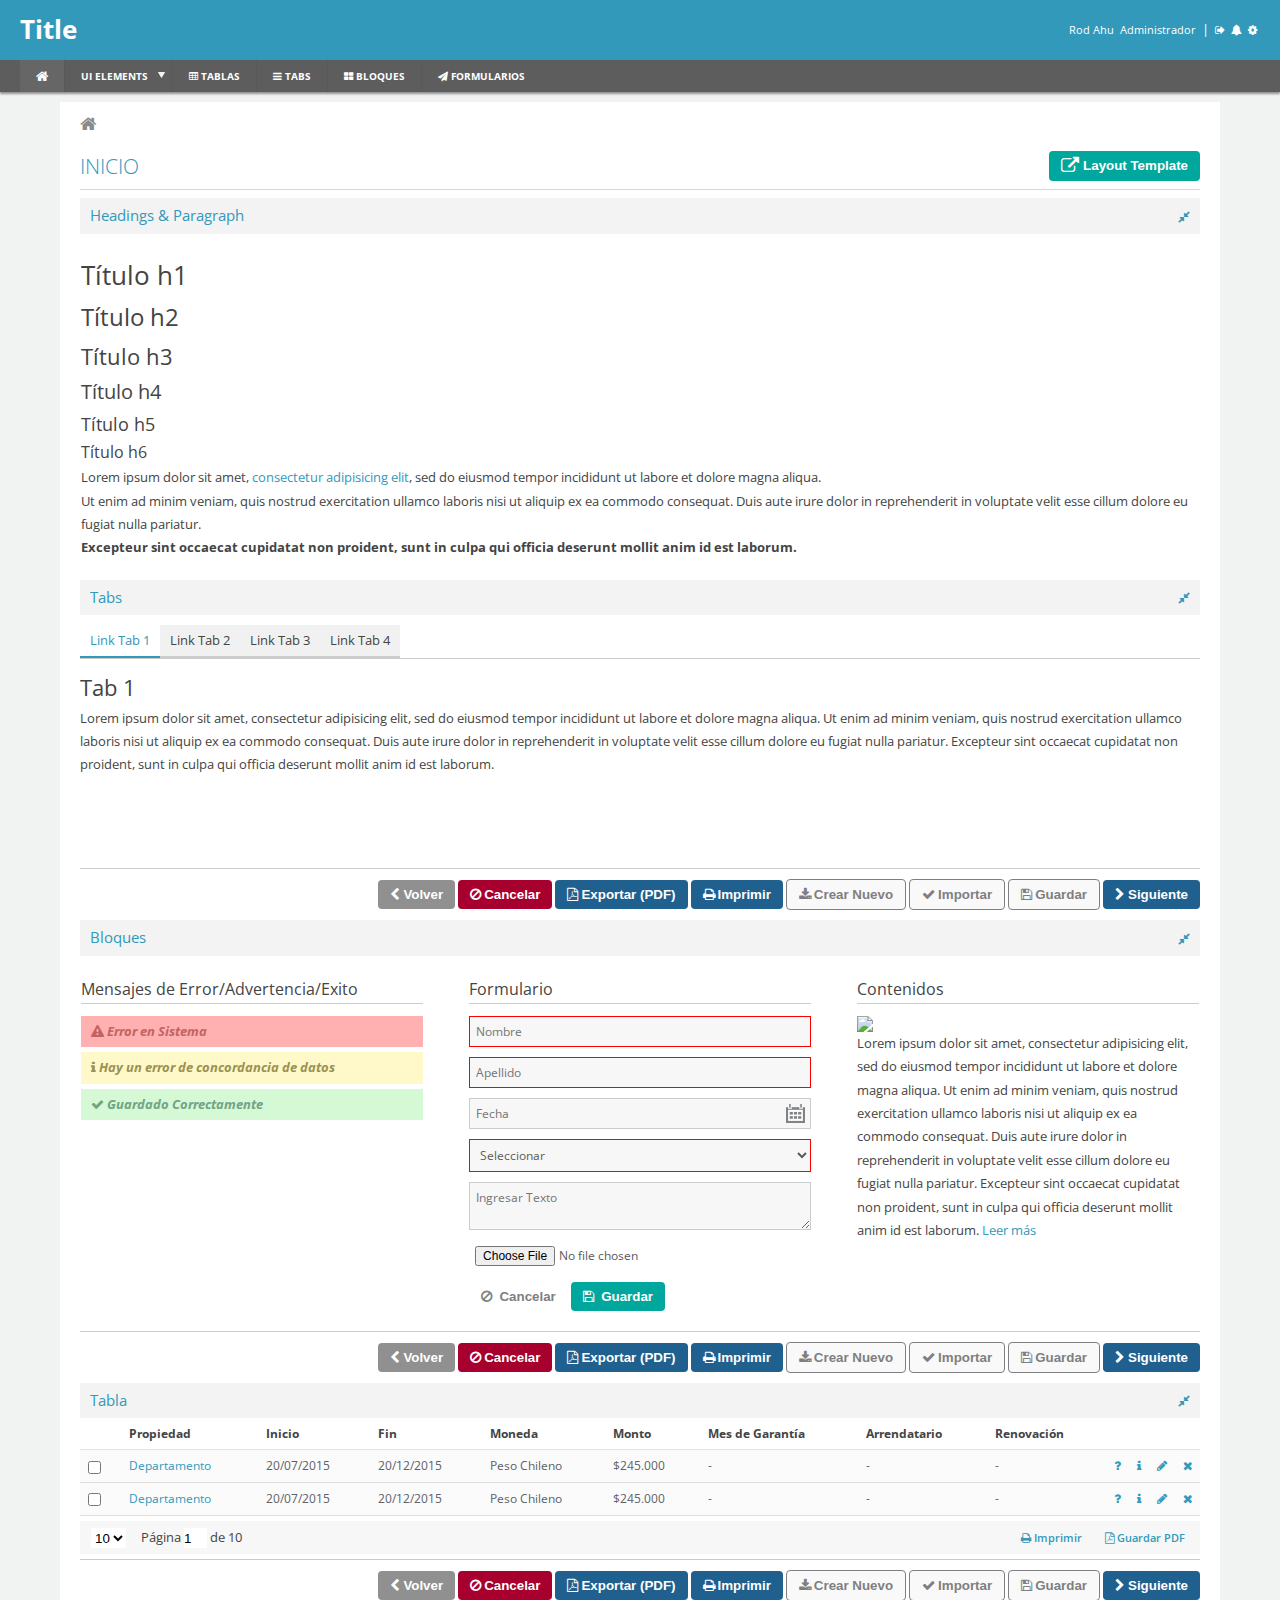
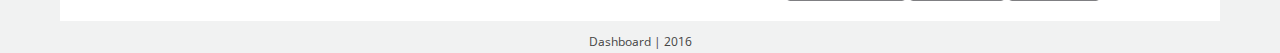
==== index.html @ 012ed726 "first commit" ====
<!doctype html>
<html lang="es">
<head>
	<meta charset="utf-8"/>
	<!--<link rel="shortcut icon" href="resources/img/favicon.ico">-->
	<title>Proyect Dashboard</title>
	<meta name="viewport" content="width=device-width, initial-scale=1, maximum-scale=1, target-densitydpi=device-dpi" />
	<meta http-equiv="Cache-control" content="public">
	<link rel="stylesheet" media="all" href="resources/css/main.min.css"/>
	<!--jquery-->
	<script src="resources/js/jquery.min.js"></script>
	<script src="resources/js/initJS.min.js"></script>
	<script src="resources/js/jquery.datetimepicker.full.js"></script>
	<!--[if lt IE 9]>
	<script src="http://html5shim.googlecode.com/svn/trunk/html5.js"></script>
	<![endif]-->
</head>
<body>
	<div id="preloader"></div>
	<header>
	<div class="header-user">
		<h1 class="header-title">Title</h1>
		<div class="user-session">
			<ul>
				<li><span>Rod Ahu</span></li>
				<li><span>Administrador</span></li>
				<li>|</li>
				<li><a href="login.html"><i class="fa fa-sign-out"></i></a></li>
				<li><a href="javascript:;"><i class="fa fa-bell"></i></a></li>
				<li><a href="javascript:;"><i class="fa fa-cog"></i></a></li>
			</ul>
		</div>
		<!-- <div class="login-user">
			<fieldset>
				<div>
					 <label>Usuario:</label>
					<input type="text" placeholder="Usuario">
				</div>
				<div>
					 <label>Clave:</label>
					<input type="password" placeholder="Clave">
				</div>
				<div>
					<button ui="button" color="white"><i class="fa fa-sign-in fa-lg"></i>&nbsp; Ingresar</button>
				</div>

			</fieldset>
		</div> -->
	</div>
		<nav class="main-nav">
			<ul>
				<li><a href="./" class="selected"><i class="fa fa-home fa-lg"></i></a></li>
				<li><a href="javascript:;">UI Elements</a>
					<ul class="submenu">
						<li><a href="login.html">Login</a></li>
						<li><a href="javascript:;">Step</a></li>
						<li><a href="javascript:;">Modal</a>
							<ul class="submenu">
								<li><a href="javascript:;">Modal-Formulario</a></li>
								<li><a href="javascript:;">Modal-Tabla</a></li>
								<li><a href="javascript:;">Modal-Mensajes</a></li>
							</ul>
						</li>
					</ul>
				</li>
				<li><a href="tablas.html"><i class="fa fa-table">&nbsp;</i>Tablas</a></li>
				<li><a href="tabs.html"><i class="fa fa-bars">&nbsp;</i>Tabs</a></li>
				<li><a href="bloques.html"><i class="fa fa-th-large">&nbsp;</i>Bloques</a></li>
				<li><a href="formulario.html"><i class="fa fa-send">&nbsp;</i>Formularios</a></li>
			</ul>
		</nav>
	</header>
    <main class="wrap-content">
		<div ui="breadcrumbs">
			<ol>
				<li><i class="fa fa-home fa-lg"></i></li>
			</ol>
		</div>
		<section>
			<header class="header-section">
				<h2>Inicio</h2>
				<div class="header-buttons">
					<button ui="button" onclick="window.location.href = 'layout-template.html'" color="green"><i class="fa fa-external-link fa-lg">&nbsp;</i>Layout Template</button>
				</div>
			</header>
			<div class="module">
				<div class="module-header collapse">
					<h3>Headings & Paragraph</h3>
					<i class="fa  fa-compress fa-lg"></i>
				</div>
				<div class="module-content">
					<div module="block">
						<div block="100">
							<h1>Título h1</h1>
		                   	<h2>Título h2</h2>
		                   	<h3>Título h3</h3>
		                   	<h4>Título h4</h4>
		                   	<h5>Título h5</h5>
		                   	<h6>Título h6</h6>
		                   	<p>Lorem ipsum dolor sit amet, <a href="javascript:;">consectetur adipisicing elit</a>, sed do eiusmod tempor incididunt ut labore et dolore magna aliqua.</p>
		               		<p>Ut enim ad minim veniam, quis nostrud exercitation ullamco laboris nisi ut aliquip ex ea commodo consequat. Duis aute irure dolor in reprehenderit in voluptate velit esse cillum dolore eu fugiat nulla pariatur. </p>
		              		<p><b>Excepteur sint occaecat cupidatat non proident, sunt in culpa qui officia deserunt mollit anim id est laborum.</b></p>
						</div>
					</div>
				</div>
			</div>
			<div class="module">
				<div class="module-header collapse">
					<h3>Tabs</h3>
					<i class="fa  fa-compress fa-lg"></i>
				</div>
				<div class="module-content">
					<div module="tabs" tab="horizontal">
						<ul>
							<li><a href="javascript:;" tab="tab-1" class="link-tab">Link Tab 1</a></li>
							<li><a href="javascript:;" tab="tab-2">Link Tab 2</a></li>
							<li><a href="javascript:;" tab="tab-3">Link Tab 3</a></li>
							<li><a href="javascript:;" tab="tab-4">Link Tab 4</a></li>
						</ul>
						<div tabs-wrap>
							<div id="tab-1" class="tab-selected" tab>
								<h3>Tab 1</h3>
								<p>Lorem ipsum dolor sit amet, consectetur adipisicing elit, sed do eiusmod tempor incididunt ut labore et dolore magna aliqua. Ut enim ad minim veniam, quis nostrud exercitation ullamco laboris nisi ut aliquip ex ea commodo consequat. Duis aute irure dolor in reprehenderit in voluptate velit esse cillum dolore eu fugiat nulla pariatur. Excepteur sint occaecat cupidatat non proident, sunt in culpa qui officia deserunt mollit anim id est laborum.</p>
							</div>
							<div id="tab-2" tab>
								<h3>Tab 2</h3>
								<p>Lorem ipsum dolor sit amet, consectetur adipisicing elit, sed do eiusmod tempor incididunt ut labore et dolore magna aliqua. Ut enim ad minim veniam, quis nostrud exercitation ullamco laboris nisi ut aliquip ex ea commodo consequat. Duis aute irure dolor in reprehenderit in voluptate velit esse cillum dolore eu fugiat nulla pariatur. Excepteur sint occaecat cupidatat non proident, sunt in culpa qui officia deserunt mollit anim id est laborum.</p>
							</div>
							<div id="tab-3" tab>
								<h3>Tab 3</h3>
								<p>Lorem ipsum dolor sit amet, consectetur adipisicing elit, sed do eiusmod tempor incididunt ut labore et dolore magna aliqua. Ut enim ad minim veniam, quis nostrud exercitation ullamco laboris nisi ut aliquip ex ea commodo consequat. Duis aute irure dolor in reprehenderit in voluptate velit esse cillum dolore eu fugiat nulla pariatur. Excepteur sint occaecat cupidatat non proident, sunt in culpa qui officia deserunt mollit anim id est laborum.</p>
							</div>
							<div id="tab-4" tab>
								<h3>Tab 4</h3>
								<p>Lorem ipsum dolor sit amet, consectetur adipisicing elit, sed do eiusmod tempor incididunt ut labore et dolore magna aliqua. Ut enim ad minim veniam, quis nostrud exercitation ullamco laboris nisi ut aliquip ex ea commodo consequat. Duis aute irure dolor in reprehenderit in voluptate velit esse cillum dolore eu fugiat nulla pariatur. Excepteur sint occaecat cupidatat non proident, sunt in culpa qui officia deserunt mollit anim id est laborum.</p>
							</div>
						</div>
					</div>
					<div module="footer-buttons">
						<ul>
							<li><button ui="button" color="grey" ><i class="fa fa-chevron-left">&nbsp;</i>Volver</button></li>
							<li><button ui="button" color="red"><i class="fa fa-ban">&nbsp;</i>Cancelar</button></li>
							<li><button ui="button" color="blue" ><i class="fa fa-file-pdf-o">&nbsp;</i>Exportar (PDF)</button></li>
							<li><button ui="button" color="blue" ><i class="fa fa-print">&nbsp;</i>Imprimir</button></li>
							<li><button ui="button" ><i class="fa fa-download">&nbsp;</i>Crear Nuevo</button></li>
							<li><button ui="button" ><i class="fa fa-check">&nbsp;</i>Importar</button></li>
							<li><button ui="button" ><i class="fa fa-floppy-o">&nbsp;</i>Guardar</button></li>
							<li><button ui="button" color="blue" ><i class="fa fa-chevron-right">&nbsp;</i>Siguiente</button></li>
						</ul>
					</div>
				</div>
			</div>
			<div class="module">
				<div class="module-header collapse">
					<h3>Bloques</h3>
					<i class="fa  fa-compress fa-lg"></i>
				</div>
				<div class="module-content">
					<div module="block">
						<div block="30">
							<div class="block-header">
								<h4>Mensajes de Error/Advertencia/Exito</h4>
							</div>
							<div class="block-content">
								<div message="red"><span><i class="fa fa-exclamation-triangle">&nbsp;</i>Error en Sistema</span></div>
								<div message="yellow"><span><i class="fa fa-info">&nbsp;</i>Hay un error de concordancia de datos</span></div>
								<div message="green"><span><i class="fa fa-check">&nbsp;</i>Guardado Correctamente</span></div>
							</div>
						</div>
						<div block="30">
							<div class="block-header">
								<h4>Formulario</h4>
							</div>
							<div class="block-content">
								<div class="input-wrap">
									<input type="text" ui="input-text" required="" placeholder="Nombre">
								</div>
								<div class="input-wrap">
									<input type="text" ui="input-text" required="" placeholder="Apellido">
								</div>
								<div class="input-wrap">
									<input type="text" ui="input-text" class="calendar" placeholder="Fecha" readonly>
								</div>
								<div class="input-wrap">
									<select ui="select" required="">
										<option>Seleccionar</option>
									</select>
								</div>
								<div class="input-wrap">
									<textarea placeholder="Ingresar Texto" ui="textarea"></textarea>
								</div>
								<div class="input-wrap">
									<input type="file" value="" placeholder="Seleccionar Archivo" ui="input-text">
								</div>
								<div class="input-wrap">
									<button ui="button" color="cancel"><i class="fa fa-ban"></i>&nbsp; Cancelar</button>
									<button ui="button" color="green" ><i class="fa fa-floppy-o"></i>&nbsp; Guardar</button>
								</div>
							</div>
						</div>
						<div block="30">
							<div class="block-header">
								<h4>Contenidos</h4>
							</div>
							<div class="block-content">
								<img src="http://placekitten.com/g/600/300">
								<p>Lorem ipsum dolor sit amet, consectetur adipisicing elit, sed do eiusmod tempor incididunt ut labore et dolore magna aliqua. Ut enim ad minim veniam, quis nostrud exercitation ullamco laboris nisi ut aliquip ex ea commodo consequat. Duis aute irure dolor in reprehenderit in voluptate velit esse cillum dolore eu fugiat nulla pariatur. Excepteur sint occaecat cupidatat non proident, sunt in culpa qui officia deserunt mollit anim id est laborum. <a href="javascript:;">Leer más</a></p>
							</div>
						</div>
					</div>
					<div module="footer-buttons">
						<ul>
							<li><button ui="button" color="grey" ><i class="fa fa-chevron-left">&nbsp;</i>Volver</button></li>
							<li><button ui="button" color="red"><i class="fa fa-ban">&nbsp;</i>Cancelar</button></li>
							<li><button ui="button" color="blue" ><i class="fa fa-file-pdf-o">&nbsp;</i>Exportar (PDF)</button></li>
							<li><button ui="button" color="blue" ><i class="fa fa-print">&nbsp;</i>Imprimir</button></li>
							<li><button ui="button" ><i class="fa fa-download">&nbsp;</i>Crear Nuevo</button></li>
							<li><button ui="button" ><i class="fa fa-check">&nbsp;</i>Importar</button></li>
							<li><button ui="button" ><i class="fa fa-floppy-o">&nbsp;</i>Guardar</button></li>
							<li><button ui="button" color="blue" ><i class="fa fa-chevron-right">&nbsp;</i>Siguiente</button></li>
						</ul>
					</div>
				</div>
			</div>
			<div class="module">
				<div class="module-header collapse">
					<h3>Tabla</h3>
					<i class="fa  fa-compress fa-lg"></i>
				</div>
				<div class="module-content">
					<div module="table">
						<table>
						    <thead>
						        <tr>
						            <th></th>
						            <th>Propiedad</th>
									<th>Inicio</th>
									<th>Fin</th>
									<th>Moneda</th>
									<th>Monto</th>
									<th>Mes de Garantía</th>
									<th>Arrendatario</th>
						            <th>Renovación</th>
						            <th width="20"></th>
									<th width="20"></th>
						            <th width="20"></th>
						            <th width="20"></th>
						        </tr>
						    </thead>
						    <tbody>
						        <tr>
									<td><input type="checkbox"></td>
						            <td><a href="javascript:;">Departamento</a></td>
									<td>20/07/2015</td>
									<td>20/12/2015</td>
									<td>Peso Chileno</td>
									<td>$245.000</td>
									<td>-</td>
									<td>-</td>
						            <td>-</td>
									<td>
						                <a href="javascript:;"><i class="fa fa-question"></i></a>
						            </td>
									<td>
						                <a href="javascript:;"><i class="fa fa-info"></i></a>
						            </td>
						            <td>
										<a href="javascript:;"><i class="fa fa-pencil"></i></a>
						            </td>
						            <td>
						                <a href="javascript:;"><i class="fa fa-remove"></i></a>
						            </td>
						        </tr>
								<tr>
									<td><input type="checkbox"></td>
						            <td><a href="javascript:;">Departamento</a></td>
									<td>20/07/2015</td>
									<td>20/12/2015</td>
									<td>Peso Chileno</td>
									<td>$245.000</td>
									<td>-</td>
									<td>-</td>
						            <td>-</td>
									<td>
						                <a href="javascript:;"><i class="fa fa-question"></i></a>
						            </td>
									<td>
						                <a href="javascript:;"><i class="fa fa-info"></i></a>
						            </td>
						            <td>
										<a href="javascript:;"><i class="fa fa-pencil"></i></a>
						            </td>
						            <td>
						                <a href="javascript:;"><i class="fa fa-remove"></i></a>
						            </td>
								</tr>
						    </tbody>
						</table>
						<div class="table-footer">
							<div class="player">
								<ul>
									<li>
										<select>
											<option value="10">10</option>
										</select>
									</li>
									<li>
										<span>Página</span>
										<input type="number" value="1">
										<span>de 10</span>
									</li>
								</ul>
							</div>
							<div class="links-table">
								<ul>
									<li><a href="javascript:;" link-table="print"><i class="fa fa-print">&nbsp;</i>Imprimir</a></li>
									<li><a href="javascript:;" link-table="pdf"><i class="fa fa-file-pdf-o">&nbsp; </i>Guardar PDF</a></li>
								</ul>
							</div>
						</div>
					</div>
					<div module="footer-buttons">
						<ul>
							<li><button ui="button" color="grey" ><i class="fa fa-chevron-left">&nbsp;</i>Volver</button></li>
							<li><button ui="button" color="red"><i class="fa fa-ban">&nbsp;</i>Cancelar</button></li>
							<li><button ui="button" color="blue" ><i class="fa fa-file-pdf-o">&nbsp;</i>Exportar (PDF)</button></li>
							<li><button ui="button" color="blue" ><i class="fa fa-print">&nbsp;</i>Imprimir</button></li>
							<li><button ui="button" ><i class="fa fa-download">&nbsp;</i>Crear Nuevo</button></li>
							<li><button ui="button" ><i class="fa fa-check">&nbsp;</i>Importar</button></li>
							<li><button ui="button" ><i class="fa fa-floppy-o">&nbsp;</i>Guardar</button></li>
							<li><button ui="button" color="blue" ><i class="fa fa-chevron-right">&nbsp;</i>Siguiente</button></li>
						</ul>
					</div>
				</div>
			</div>
		</section>
    </main>
	<footer>
		<span>Dashboard | 2016</span>
	</footer>
</body>
</html>
---- resources/css/main.min.css ----
@charset "UTF-8";@import url(//fonts.googleapis.com/css?family=Open+Sans:300italic,600italic,400,300,500,600,700);@import url(//maxcdn.bootstrapcdn.com/font-awesome/4.5.0/css/font-awesome.min.css);@import url(datetimepicker.min.css);a,abbr,address,article,aside,audio,b,blockquote,body,canvas,caption,cite,code,dd,del,details,dfn,div,dl,dt,em,fieldset,figcaption,figure,footer,form,h1,h2,h3,h4,h5,h6,header,hgroup,hr,html,i,iframe,img,input,ins,kbd,label,legend,li,main,mark,menu,nav,object,ol,p,pre,q,samp,section,select,small,span,strong,sub,summary,sup,table,tbody,td,textarea,tfoot,th,thead,time,tr,ul,var,video{border:0;margin:0;padding:0;-webkit-box-sizing:border-box;-moz-box-sizing:border-box;box-sizing:border-box}article,aside,audio,canvas,figcaption,figure,figure img,footer,header,hgroup,img,main,nav,section,video{display:block}html{font-size:62.5%;-webkit-text-size-adjust:62.5%;-ms-text-size-adjust:62.5%}body{font-weight:400;line-height:1.6875;font-family:"Open Sans",Arial,"Helvetica Neue",Helvetica,sans-serif;-webkit-font-smoothing:antialiased;-webkit-touch-callout:none;-webkit-text-size-adjust:none;-webkit-user-select:text}h1{font-size:2.6rem}h2{font-size:2.4rem}h3{font-size:2.2rem}h4{font-size:2rem}h5{font-size:1.8rem}h6{font-size:1.6rem}h1,h2,h3,h4,h5,h6{font-weight:400;font-family:"Open Sans",Arial,"Helvetica Neue",Helvetica,sans-serif}a,label,li,ol,p,span,strong{font-size:1.3rem;line-height:1.8;color:inherit}small{font-size:1.1rem}a{text-decoration:none;outline:0}a:hover{text-decoration:underline}a:active,a:hover,a:link,a:visited{outline:0}a img{border:0}progress[value]{-webkit-appearance:none;appearance:none;width:100%;height:35px;border:none;color:inherit}progress[value]::-webkit-progress-bar{background-color:#eee;border-radius:2px}progress[value]::-webkit-progress-value{background-color:#2980b9}li{list-style-type:none}textarea{vertical-align:top;resize:vertical;font-family:inherit;width:100%;padding:10px}input{vertical-align:middle}select{vertical-align:middle;-webkit-appearance:menulist-button;background:0 0}input[type=search]::-ms-clear,input[type=search]::-webkit-search-cancel-button{display:none}input[type=file]{background:0 0}button,input[type=button],input[type=reset],input[type=submit]{cursor:pointer;-webkit-appearance:button;font-weight:700}table{border-collapse:collapse;border-spacing:0;max-width:100%;width:100%}tfoot td,th{padding:7px}.main-nav{padding:0 20px;height:32px}.main-nav>ul>li{float:left;position:relative}.main-nav>ul>li+li{border-left:1px solid #58595b}.main-nav>ul>li a{display:block;padding:7px 16px;font-size:1rem;font-weight:700;color:#fff;text-transform:uppercase}.main-nav>ul>li a:hover{background-color:#666;text-decoration:none}.selected{background-color:#666;text-decoration:none;color:#fff}.submenu{display:none;position:absolute;z-index:90;top:100%;left:0;min-width:160px;border-bottom:1px solid #58595b;background:#ccc}.submenu li{position:relative;white-space:nowrap}.submenu li>.submenu{left:100%;top:0;margin-top:0;margin-left:0}.submenu li a{background-color:#5D5D5D;float:none;height:32px;color:#fff}.submenu li a:hover{background-color:#666;text-decoration:none}.hover{background:#666!important}.submenu li+li{border-top:1px solid #58595b}th{border-bottom:1px solid #E2E2E2;padding:5px 8px;text-align:left;font-size:1.2rem}table tbody>tr{background:#FBFBFB}table tbody>tr:hover{background:#EAEAEA}tr.selected{background-color:#FFF8EF!important}td{padding:5px 8px;color:#5c6067}td>[ui=input-text],td>[ui=select],td>[ui=textarea]{padding:0 5px}td>[ui=button]{padding:0 12px}table tbody>tr>td,table tbody>tr>td>*{font-size:1.2rem!important;line-height:1.8!important}tbody>tr{border-bottom:1px solid #DEDEDE}td,tr{border:0}td+td{border-left:0}.table-footer{display:block;overflow:hidden;background:#F7F7F7;padding:5px;margin:5px 0}.player ul{float:left}.player ul li{display:inline-block;padding:0 6px;vertical-align:middle}.player ul li select{height:20px;background:#fff}.player ul li input{width:23px;height:20px}.blue-links ul li{display:inline-block}.links-table{float:right}.links-table ul li{display:inline-block;margin:0 5px}[link-table]{padding:2px 5px;text-decoration:none;font-size:1.1rem;font-weight:600;background-position:left;background-repeat:no-repeat;background-size:14px}[ico-table]{display:block;height:16px;width:16px;background-repeat:no-repeat;background-size:16px;outline:0}[tr-disabled]{opacity:.4}[tr-disabled]:hover{background:#FBFBFB}[ui=modal]{background:-moz-linear-gradient(top,rgba(0,0,0,.4)0,rgba(0,0,0,.4)100%);background:-webkit-linear-gradient(top,rgba(0,0,0,.4)0,rgba(0,0,0,.4)100%);background:linear-gradient(to bottom,rgba(0,0,0,.4)0,rgba(0,0,0,.4)100%);filter:progid:DXImageTransform.Microsoft.gradient(startColorstr='#66000000', endColorstr='#66000000', GradientType=0);position:fixed;top:0;bottom:0;left:0;right:0;display:none}[ui=modal-box-header]{border-bottom:1px solid #ccc;height:34px;line-height:24px}[ui=modal-box]{min-width:280px;max-width:960px;background-color:#fff;border-radius:4px;margin:0 auto;padding:10px;top:10%;position:absolute;z-index:9997;left:14%;right:14%;box-shadow:0 0 8px rgba(0,0,0,.3)}[ui=close-modal]{width:24px;height:24px;display:block;position:absolute;top:10px;right:10px;cursor:pointer}[ui=button]{background-color:#f9f9f9;color:#7f7f82;font-weight:700;border-radius:4px;padding:7px 12px;border:1px solid #7f7f82;outline:0;vertical-align:middle}[ui=button]:hover{background-color:#f3f3f3}[color]{border:0!important;color:#fff}[color=cancel]{background-color:transparent;color:#7f7f82}[color=cancel]:hover{color:#747476;background-color:transparent}[color=green]{background-color:#00A79D}[color=green]:hover{background-color:#009a91}[color=blue]{background-color:#20608E}[color=blue]:hover{background-color:#1e5984}[color=red]{background-color:#A7002E}[color=red]:hover{background-color:#9a002a}[color=grey]{background-color:#909090}[color=grey]:hover{background-color:#8a8a8a}[color=white]{background-color:#fff;color:#888}[color=white]:hover{background-color:#f9f9f9}[module=tabs]{margin:10px 0}[module=tabs] ul{overflow:hidden}[tab=vertical] ul{width:200px;float:left}[tab=horizontal] ul li{display:inline}[tab=vertical] ul li{display:block}[tab=horizontal] ul li a{float:left;display:block;position:relative;color:#444;background-color:#f1f1f1;text-decoration:none;padding:4px 10px;border-bottom:2px solid #ccc}[tab=horizontal] ul li a:hover{background-color:#E8E8E8}[tab=vertical] ul li a{float:none;display:block;position:relative;color:#444;background-color:#f1f1f1;text-decoration:none;padding:4px 10px}.link-tab{background-color:#FFF!important;border-color:#3299BB!important;color:#3299BB!important}[tab=vertical] ul li+li a{border-left:1px solid #dedede}[tabs-wrap]{position:relative;min-height:200px;overflow:hidden;border-top:1px solid #ccc}[tab=vertical]>[tabs-wrap]{position:relative;min-height:200px;margin-left:210px}[tabs-wrap] [tab]{padding:10px 0;position:relative;top:0;left:0;width:100%;background:#fff;display:none}[tabs-wrap] .hide-tab{display:none}[tabs-wrap] .tab-selected{display:block}[module=block]{margin:10px -2%}[module=block]:after,[module=block]:before{content:"";display:table;clear:both}[block]{display:inline;float:left;position:relative;margin:10px 2%}[block="25"]{width:21%}[block="30"]{width:29.33%}[block="50"]{width:46%}[block="70"]{width:62.66%}[block="100"]{width:96%}.block-header{border-bottom:1px solid #ccc;margin-bottom:12px}.block-content+.block-header{margin-top:12px}.block-header h4{font-size:1.6rem}.block-content img{width:100%;height:auto}[module=footer-buttons]{border-top:1px solid #ccc;margin:0;padding:10px 0;overflow:hidden}[module=footer-buttons] ul{text-align:right}[module=footer-buttons] ul li{display:inline-block}input,select{outline:0}[ui=input-text],[ui=select],[ui=textarea]{border:1px solid #ccc!important;padding:6px;font-size:1.2rem;font-family:inherit;width:100%;background-color:#F7F7F7;color:#5a5a5a}input[type=file]{border:0!important;outline:0}input:focus,select:focus{border-color:#65B3CC!important;background-color:#F9F9F9!important}.calendar{background-position:98.5%;background-repeat:no-repeat;background-size:19px}input:required,select:required,textarea:required{border-color:red!important}.input-wrap{overflow:hidden}.input-wrap>input[type=checkbox]{margin:-3px 0 0}.input-wrap+.input-wrap{margin-top:10px}.input-right{width:48%;float:right}.input-left{width:48%;float:left}.calendar{background-image:url([data-uri])}[message]{padding:4px 10px;font-style:italic;font-weight:700;margin:5px 0}[message]>.icon{display:inline-block;width:16px;height:16px;background-position:center;background-repeat:no-repeat;background-size:16px;vertical-align:middle;margin-right:8px}[message=red]{background-color:#FFB0B0}[message=red]>span{color:#C46262}[message=yellow]{background-color:#FFF9CA}[message=yellow]>span{color:#999250}[message=green]{background-color:#D4F9D4}[message=green]>span{color:#72A386}#preloader{position:fixed;left:0;top:0;z-index:999;width:100%;height:100%;overflow:visible;background:#333 url(http://files.mimoymima.com/images/loading.gif) no-repeat center center}body{background-color:#f1f2f2;color:#444;min-width:960px;overflow-x:hidden}body>header{box-shadow:0 2px 2px rgba(0,0,0,.4)}a{color:#3299BB}a:hover{color:#2f91b1}.collapse{cursor:pointer;position:relative}.collapse>i{position:absolute;top:41%;right:11px;color:#3299BB}.wrap-content{max-width:1160px;background-color:#fff;margin:10px auto;padding:10px 20px;width:100%}.header-user{background-color:#3299BB;color:#fff;overflow:hidden;padding:8px 20px}.main-nav{background-color:#5D5D5D;color:#fff}.header-title{float:left;font-weight:bolder}.login-user{float:right}.login-user div{display:inline-block}.login-user input[type=password],.login-user input[type=text]{padding:7px;border:0}.user-session{float:right}.user-session ul li{display:block;float:left;padding:10px 3px}.user-session ul li>*{font-size:1.1rem;color:#fff}.home{background-repeat:no-repeat;background-position:center;text-indent:-9999px}.header-section{border-bottom:1px solid #D6D6D6;display:block;overflow:hidden;padding-bottom:8px;margin-bottom:8px}.header-section>h2{color:#3299BB;line-height:1.43;font-size:2.1rem;font-weight:lighter;text-transform:uppercase;float:left}.header-buttons,.header-links{float:right}.header-links a{line-height:2.34;margin:0 10px}.module-header{background-color:#F3F3F3;padding:5px 10px;margin-bottom:1px}.module-header:hover{background-color:#ededed}.module-header>h3{color:#3299BB;font-size:1.5rem}body>footer{text-align:center}body>footer>*{text-align:center;font-size:1.2rem}.disabled{cursor:not-allowed}a.disabled{pointer-events:none}[ui=breadcrumbs]{margin-bottom:8px;padding-bottom:8px}[ui=breadcrumbs] ol li{display:inline-block;color:#8a8a8a;margin-right:5px}[ui=breadcrumbs] ol li+li{background-repeat:no-repeat;background-position:left;padding-left:13px;background-size:6px;background-image:url([data-uri])}[ui=progress-bar]{display:block;width:100%;background:#3299BB;height:17px;position:relative;overflow:hidden}[ui=progress-bar]>span{color:#fff;font-size:1.2rem;position:absolute;background:#3299BB;left:0;height:17px;line-height:17px;text-align:left;padding:0;text-indent:6px}[ui=progress-tracker] ol{padding:0;list-style-type:none;font-size:12px;clear:both;line-height:1em;margin:0 -1px;text-align:center;overflow:hidden}[ui=progress-tracker] ol li{float:left;position:relative;background:#8ec63f;height:65px;text-align:center;padding:10px 0;margin:0 .25%}[ui=progress-tracker] ol li+li{padding-left:32px}[ui=progress-tracker] ol li+li:before{content:'';border-left:32px solid #fff;border-top:32px solid transparent;border-bottom:32px solid transparent;position:absolute;top:0;left:0}[ui=progress-tracker] ol li:after{content:'';border-left:32px solid #c3e298;border-top:32px solid transparent;border-bottom:32px solid transparent;position:absolute;top:0;left:100%;z-index:20}[ui=progress-tracker] ol li.done{background:#c3e298}[ui=progress-tracker] ol li.active{background:#8ec63f}[ui=progress-tracker] ol li.active+li{background:#eee}[ui=progress-tracker] ol li.active:after{border-left:32px solid #8ec63f;border-top:32px solid transparent;border-bottom:32px solid transparent}[ui=progress-tracker] ol li.active+li:after{display:none}[ui=progress-tracker] ol li span{display:block;padding:0;color:#999;font-weight:lighter;font-size:12px}[ui=progress-tracker] ol li.active span{display:block;padding:0;color:#fff;font-weight:lighter;font-size:12px}[steps="1"] ol li{width:100%}[steps="2"] ol li{width:50%}[steps="3"] ol li{width:33.333%}[steps="4"] ol li{width:24.5%}[steps="5"] ol li{width:20%}[steps="6"] ol li{width:16.66%}[steps="7"] ol li{width:14.28%}[steps="8"] ol li{width:12.5%}[steps="9"] ol li{width:11.11%}[steps="10"] ol li{width:10%}.home{background-image:url([data-uri])}.dropdown{background-image:url([data-uri]);background-position:93%;background-repeat:no-repeat;padding-right:24px!important}.dropleft{background-image:url([data-uri]);background-position:93%;background-repeat:no-repeat}
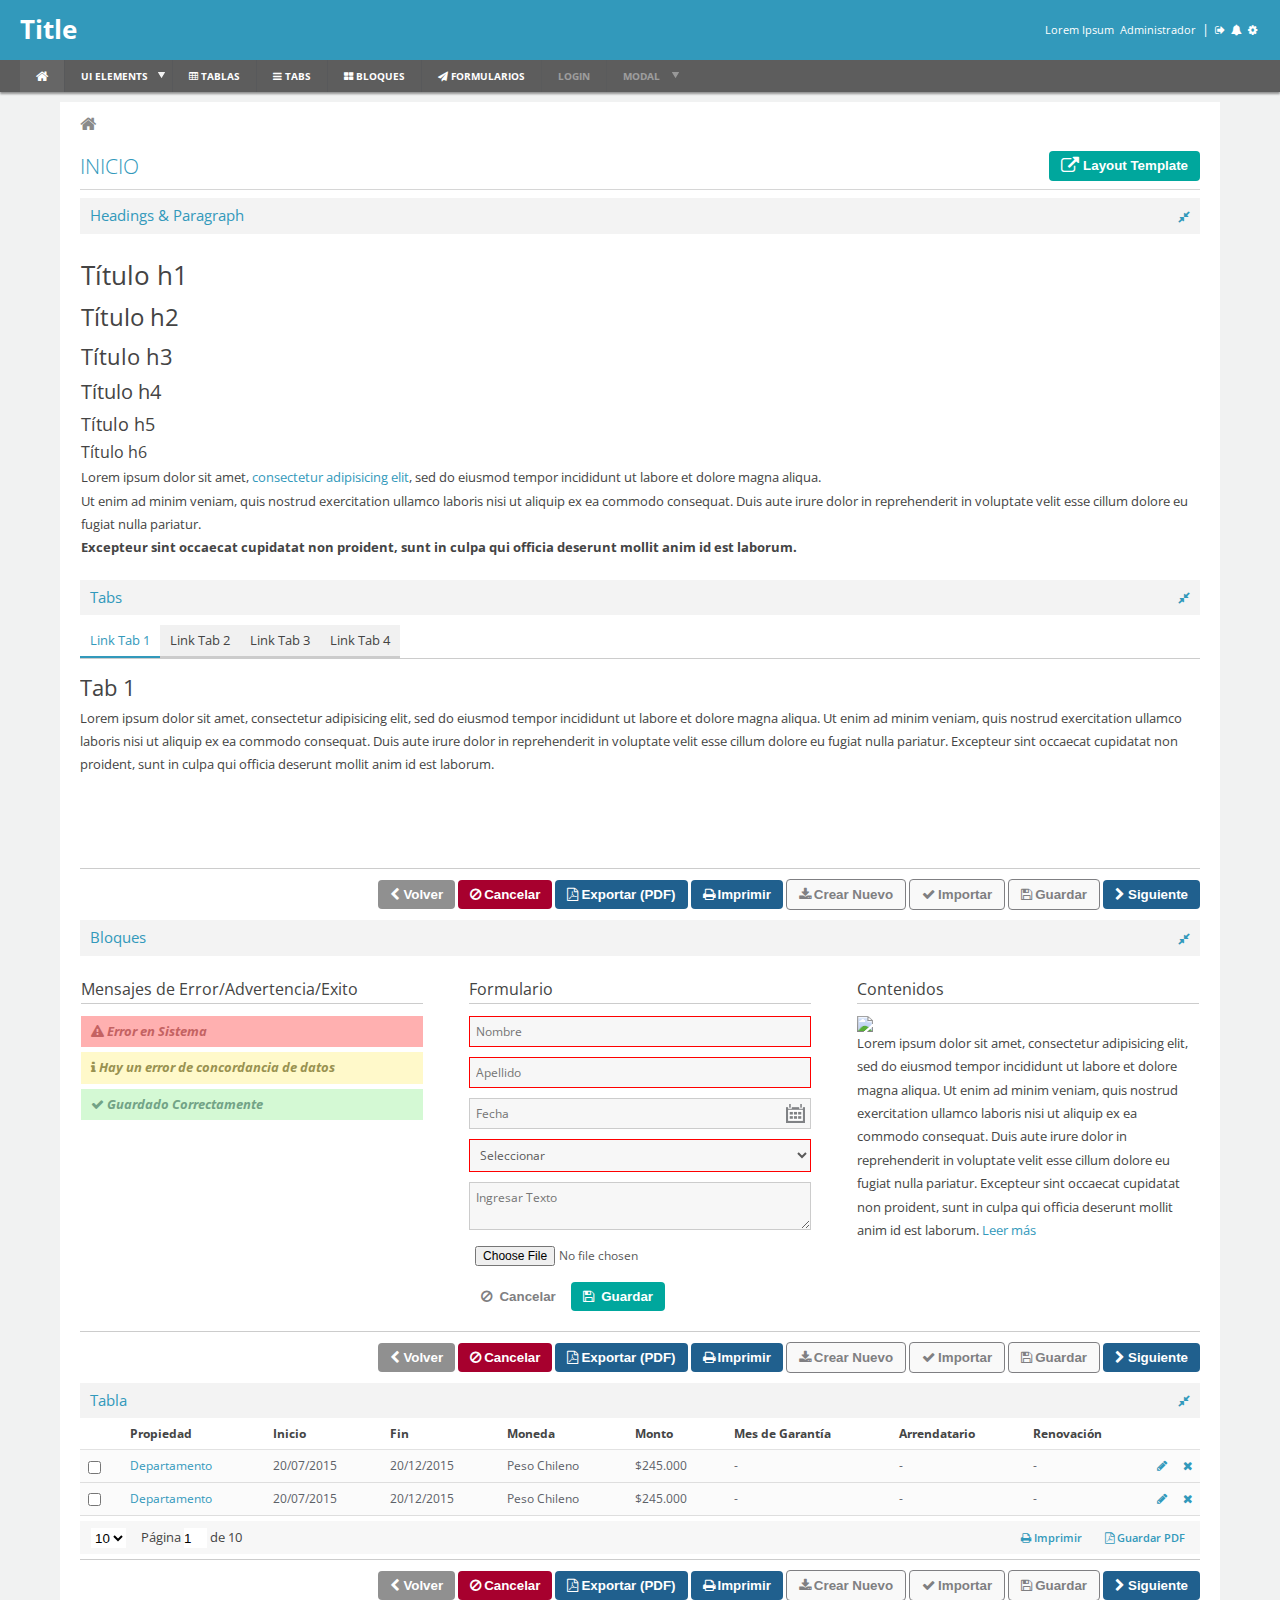
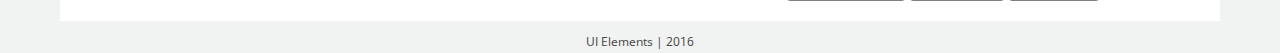
==== commit 29618f4a: "tabs optional, new preload, other fixies, some improves" ====
--- a/index.html
+++ b/index.html
@@ -3,7 +3,7 @@
 <head>
 	<meta charset="utf-8"/>
 	<!--<link rel="shortcut icon" href="resources/img/favicon.ico">-->
-	<title>Proyect Dashboard</title>
+	<title>UI Elements Proyect</title>
 	<meta name="viewport" content="width=device-width, initial-scale=1, maximum-scale=1, target-densitydpi=device-dpi" />
 	<meta http-equiv="Cache-control" content="public">
 	<link rel="stylesheet" media="all" href="resources/css/main.min.css"/>
@@ -22,7 +22,7 @@
 		<h1 class="header-title">Title</h1>
 		<div class="user-session">
 			<ul>
-				<li><span>Rod Ahu</span></li>
+				<li><span>Lorem Ipsum</span></li>
 				<li><span>Administrador</span></li>
 				<li>|</li>
 				<li><a href="login.html"><i class="fa fa-sign-out"></i></a></li>
@@ -52,21 +52,21 @@
 				<li><a href="./" class="selected"><i class="fa fa-home fa-lg"></i></a></li>
 				<li><a href="javascript:;">UI Elements</a>
 					<ul class="submenu">
-						<li><a href="login.html">Login</a></li>
-						<li><a href="javascript:;">Step</a></li>
-						<li><a href="javascript:;">Modal</a>
-							<ul class="submenu">
-								<li><a href="javascript:;">Modal-Formulario</a></li>
-								<li><a href="javascript:;">Modal-Tabla</a></li>
-								<li><a href="javascript:;">Modal-Mensajes</a></li>
-							</ul>
-						</li>
+						<li><a href="javascript:;">Step Tracker</a></li>
 					</ul>
 				</li>
 				<li><a href="tablas.html"><i class="fa fa-table">&nbsp;</i>Tablas</a></li>
 				<li><a href="tabs.html"><i class="fa fa-bars">&nbsp;</i>Tabs</a></li>
 				<li><a href="bloques.html"><i class="fa fa-th-large">&nbsp;</i>Bloques</a></li>
 				<li><a href="formulario.html"><i class="fa fa-send">&nbsp;</i>Formularios</a></li>
+				<li disabled><a href="login.html" >Login</a></li>
+				<li disabled><a href="javascript:;">Modal</a>
+					<ul class="submenu">
+						<li><a href="javascript:;">Modal-Formulario</a></li>
+						<li><a href="javascript:;">Modal-Tabla</a></li>
+						<li><a href="javascript:;">Modal-Mensajes</a></li>
+					</ul>
+				</li>
 			</ul>
 		</nav>
 	</header>
@@ -242,8 +242,6 @@
 									<th>Arrendatario</th>
 						            <th>Renovación</th>
 						            <th width="20"></th>
-									<th width="20"></th>
-						            <th width="20"></th>
 						            <th width="20"></th>
 						        </tr>
 						    </thead>
@@ -258,12 +256,6 @@
 									<td>-</td>
 									<td>-</td>
 						            <td>-</td>
-									<td>
-						                <a href="javascript:;"><i class="fa fa-question"></i></a>
-						            </td>
-									<td>
-						                <a href="javascript:;"><i class="fa fa-info"></i></a>
-						            </td>
 						            <td>
 										<a href="javascript:;"><i class="fa fa-pencil"></i></a>
 						            </td>
@@ -281,12 +273,6 @@
 									<td>-</td>
 									<td>-</td>
 						            <td>-</td>
-									<td>
-						                <a href="javascript:;"><i class="fa fa-question"></i></a>
-						            </td>
-									<td>
-						                <a href="javascript:;"><i class="fa fa-info"></i></a>
-						            </td>
 						            <td>
 										<a href="javascript:;"><i class="fa fa-pencil"></i></a>
 						            </td>
@@ -336,7 +322,7 @@
 		</section>
     </main>
 	<footer>
-		<span>Dashboard | 2016</span>
+		<span>UI Elements | 2016</span>
 	</footer>
 </body>
 </html>
--- a/resources/css/main.min.css
+++ b/resources/css/main.min.css
@@ -1 +1 @@
-@charset "UTF-8";@import url(//fonts.googleapis.com/css?family=Open+Sans:300italic,600italic,400,300,500,600,700);@import url(//maxcdn.bootstrapcdn.com/font-awesome/4.5.0/css/font-awesome.min.css);@import url(datetimepicker.min.css);a,abbr,address,article,aside,audio,b,blockquote,body,canvas,caption,cite,code,dd,del,details,dfn,div,dl,dt,em,fieldset,figcaption,figure,footer,form,h1,h2,h3,h4,h5,h6,header,hgroup,hr,html,i,iframe,img,input,ins,kbd,label,legend,li,main,mark,menu,nav,object,ol,p,pre,q,samp,section,select,small,span,strong,sub,summary,sup,table,tbody,td,textarea,tfoot,th,thead,time,tr,ul,var,video{border:0;margin:0;padding:0;-webkit-box-sizing:border-box;-moz-box-sizing:border-box;box-sizing:border-box}article,aside,audio,canvas,figcaption,figure,figure img,footer,header,hgroup,img,main,nav,section,video{display:block}html{font-size:62.5%;-webkit-text-size-adjust:62.5%;-ms-text-size-adjust:62.5%}body{font-weight:400;line-height:1.6875;font-family:"Open Sans",Arial,"Helvetica Neue",Helvetica,sans-serif;-webkit-font-smoothing:antialiased;-webkit-touch-callout:none;-webkit-text-size-adjust:none;-webkit-user-select:text}h1{font-size:2.6rem}h2{font-size:2.4rem}h3{font-size:2.2rem}h4{font-size:2rem}h5{font-size:1.8rem}h6{font-size:1.6rem}h1,h2,h3,h4,h5,h6{font-weight:400;font-family:"Open Sans",Arial,"Helvetica Neue",Helvetica,sans-serif}a,label,li,ol,p,span,strong{font-size:1.3rem;line-height:1.8;color:inherit}small{font-size:1.1rem}a{text-decoration:none;outline:0}a:hover{text-decoration:underline}a:active,a:hover,a:link,a:visited{outline:0}a img{border:0}progress[value]{-webkit-appearance:none;appearance:none;width:100%;height:35px;border:none;color:inherit}progress[value]::-webkit-progress-bar{background-color:#eee;border-radius:2px}progress[value]::-webkit-progress-value{background-color:#2980b9}li{list-style-type:none}textarea{vertical-align:top;resize:vertical;font-family:inherit;width:100%;padding:10px}input{vertical-align:middle}select{vertical-align:middle;-webkit-appearance:menulist-button;background:0 0}input[type=search]::-ms-clear,input[type=search]::-webkit-search-cancel-button{display:none}input[type=file]{background:0 0}button,input[type=button],input[type=reset],input[type=submit]{cursor:pointer;-webkit-appearance:button;font-weight:700}table{border-collapse:collapse;border-spacing:0;max-width:100%;width:100%}tfoot td,th{padding:7px}.main-nav{padding:0 20px;height:32px}.main-nav>ul>li{float:left;position:relative}.main-nav>ul>li+li{border-left:1px solid #58595b}.main-nav>ul>li a{display:block;padding:7px 16px;font-size:1rem;font-weight:700;color:#fff;text-transform:uppercase}.main-nav>ul>li a:hover{background-color:#666;text-decoration:none}.selected{background-color:#666;text-decoration:none;color:#fff}.submenu{display:none;position:absolute;z-index:90;top:100%;left:0;min-width:160px;border-bottom:1px solid #58595b;background:#ccc}.submenu li{position:relative;white-space:nowrap}.submenu li>.submenu{left:100%;top:0;margin-top:0;margin-left:0}.submenu li a{background-color:#5D5D5D;float:none;height:32px;color:#fff}.submenu li a:hover{background-color:#666;text-decoration:none}.hover{background:#666!important}.submenu li+li{border-top:1px solid #58595b}th{border-bottom:1px solid #E2E2E2;padding:5px 8px;text-align:left;font-size:1.2rem}table tbody>tr{background:#FBFBFB}table tbody>tr:hover{background:#EAEAEA}tr.selected{background-color:#FFF8EF!important}td{padding:5px 8px;color:#5c6067}td>[ui=input-text],td>[ui=select],td>[ui=textarea]{padding:0 5px}td>[ui=button]{padding:0 12px}table tbody>tr>td,table tbody>tr>td>*{font-size:1.2rem!important;line-height:1.8!important}tbody>tr{border-bottom:1px solid #DEDEDE}td,tr{border:0}td+td{border-left:0}.table-footer{display:block;overflow:hidden;background:#F7F7F7;padding:5px;margin:5px 0}.player ul{float:left}.player ul li{display:inline-block;padding:0 6px;vertical-align:middle}.player ul li select{height:20px;background:#fff}.player ul li input{width:23px;height:20px}.blue-links ul li{display:inline-block}.links-table{float:right}.links-table ul li{display:inline-block;margin:0 5px}[link-table]{padding:2px 5px;text-decoration:none;font-size:1.1rem;font-weight:600;background-position:left;background-repeat:no-repeat;background-size:14px}[ico-table]{display:block;height:16px;width:16px;background-repeat:no-repeat;background-size:16px;outline:0}[tr-disabled]{opacity:.4}[tr-disabled]:hover{background:#FBFBFB}[ui=modal]{background:-moz-linear-gradient(top,rgba(0,0,0,.4)0,rgba(0,0,0,.4)100%);background:-webkit-linear-gradient(top,rgba(0,0,0,.4)0,rgba(0,0,0,.4)100%);background:linear-gradient(to bottom,rgba(0,0,0,.4)0,rgba(0,0,0,.4)100%);filter:progid:DXImageTransform.Microsoft.gradient(startColorstr='#66000000', endColorstr='#66000000', GradientType=0);position:fixed;top:0;bottom:0;left:0;right:0;display:none}[ui=modal-box-header]{border-bottom:1px solid #ccc;height:34px;line-height:24px}[ui=modal-box]{min-width:280px;max-width:960px;background-color:#fff;border-radius:4px;margin:0 auto;padding:10px;top:10%;position:absolute;z-index:9997;left:14%;right:14%;box-shadow:0 0 8px rgba(0,0,0,.3)}[ui=close-modal]{width:24px;height:24px;display:block;position:absolute;top:10px;right:10px;cursor:pointer}[ui=button]{background-color:#f9f9f9;color:#7f7f82;font-weight:700;border-radius:4px;padding:7px 12px;border:1px solid #7f7f82;outline:0;vertical-align:middle}[ui=button]:hover{background-color:#f3f3f3}[color]{border:0!important;color:#fff}[color=cancel]{background-color:transparent;color:#7f7f82}[color=cancel]:hover{color:#747476;background-color:transparent}[color=green]{background-color:#00A79D}[color=green]:hover{background-color:#009a91}[color=blue]{background-color:#20608E}[color=blue]:hover{background-color:#1e5984}[color=red]{background-color:#A7002E}[color=red]:hover{background-color:#9a002a}[color=grey]{background-color:#909090}[color=grey]:hover{background-color:#8a8a8a}[color=white]{background-color:#fff;color:#888}[color=white]:hover{background-color:#f9f9f9}[module=tabs]{margin:10px 0}[module=tabs] ul{overflow:hidden}[tab=vertical] ul{width:200px;float:left}[tab=horizontal] ul li{display:inline}[tab=vertical] ul li{display:block}[tab=horizontal] ul li a{float:left;display:block;position:relative;color:#444;background-color:#f1f1f1;text-decoration:none;padding:4px 10px;border-bottom:2px solid #ccc}[tab=horizontal] ul li a:hover{background-color:#E8E8E8}[tab=vertical] ul li a{float:none;display:block;position:relative;color:#444;background-color:#f1f1f1;text-decoration:none;padding:4px 10px}.link-tab{background-color:#FFF!important;border-color:#3299BB!important;color:#3299BB!important}[tab=vertical] ul li+li a{border-left:1px solid #dedede}[tabs-wrap]{position:relative;min-height:200px;overflow:hidden;border-top:1px solid #ccc}[tab=vertical]>[tabs-wrap]{position:relative;min-height:200px;margin-left:210px}[tabs-wrap] [tab]{padding:10px 0;position:relative;top:0;left:0;width:100%;background:#fff;display:none}[tabs-wrap] .hide-tab{display:none}[tabs-wrap] .tab-selected{display:block}[module=block]{margin:10px -2%}[module=block]:after,[module=block]:before{content:"";display:table;clear:both}[block]{display:inline;float:left;position:relative;margin:10px 2%}[block="25"]{width:21%}[block="30"]{width:29.33%}[block="50"]{width:46%}[block="70"]{width:62.66%}[block="100"]{width:96%}.block-header{border-bottom:1px solid #ccc;margin-bottom:12px}.block-content+.block-header{margin-top:12px}.block-header h4{font-size:1.6rem}.block-content img{width:100%;height:auto}[module=footer-buttons]{border-top:1px solid #ccc;margin:0;padding:10px 0;overflow:hidden}[module=footer-buttons] ul{text-align:right}[module=footer-buttons] ul li{display:inline-block}input,select{outline:0}[ui=input-text],[ui=select],[ui=textarea]{border:1px solid #ccc!important;padding:6px;font-size:1.2rem;font-family:inherit;width:100%;background-color:#F7F7F7;color:#5a5a5a}input[type=file]{border:0!important;outline:0}input:focus,select:focus{border-color:#65B3CC!important;background-color:#F9F9F9!important}.calendar{background-position:98.5%;background-repeat:no-repeat;background-size:19px}input:required,select:required,textarea:required{border-color:red!important}.input-wrap{overflow:hidden}.input-wrap>input[type=checkbox]{margin:-3px 0 0}.input-wrap+.input-wrap{margin-top:10px}.input-right{width:48%;float:right}.input-left{width:48%;float:left}.calendar{background-image:url([data-uri])}[message]{padding:4px 10px;font-style:italic;font-weight:700;margin:5px 0}[message]>.icon{display:inline-block;width:16px;height:16px;background-position:center;background-repeat:no-repeat;background-size:16px;vertical-align:middle;margin-right:8px}[message=red]{background-color:#FFB0B0}[message=red]>span{color:#C46262}[message=yellow]{background-color:#FFF9CA}[message=yellow]>span{color:#999250}[message=green]{background-color:#D4F9D4}[message=green]>span{color:#72A386}#preloader{position:fixed;left:0;top:0;z-index:999;width:100%;height:100%;overflow:visible;background:#333 url(http://files.mimoymima.com/images/loading.gif) no-repeat center center}body{background-color:#f1f2f2;color:#444;min-width:960px;overflow-x:hidden}body>header{box-shadow:0 2px 2px rgba(0,0,0,.4)}a{color:#3299BB}a:hover{color:#2f91b1}.collapse{cursor:pointer;position:relative}.collapse>i{position:absolute;top:41%;right:11px;color:#3299BB}.wrap-content{max-width:1160px;background-color:#fff;margin:10px auto;padding:10px 20px;width:100%}.header-user{background-color:#3299BB;color:#fff;overflow:hidden;padding:8px 20px}.main-nav{background-color:#5D5D5D;color:#fff}.header-title{float:left;font-weight:bolder}.login-user{float:right}.login-user div{display:inline-block}.login-user input[type=password],.login-user input[type=text]{padding:7px;border:0}.user-session{float:right}.user-session ul li{display:block;float:left;padding:10px 3px}.user-session ul li>*{font-size:1.1rem;color:#fff}.home{background-repeat:no-repeat;background-position:center;text-indent:-9999px}.header-section{border-bottom:1px solid #D6D6D6;display:block;overflow:hidden;padding-bottom:8px;margin-bottom:8px}.header-section>h2{color:#3299BB;line-height:1.43;font-size:2.1rem;font-weight:lighter;text-transform:uppercase;float:left}.header-buttons,.header-links{float:right}.header-links a{line-height:2.34;margin:0 10px}.module-header{background-color:#F3F3F3;padding:5px 10px;margin-bottom:1px}.module-header:hover{background-color:#ededed}.module-header>h3{color:#3299BB;font-size:1.5rem}body>footer{text-align:center}body>footer>*{text-align:center;font-size:1.2rem}.disabled{cursor:not-allowed}a.disabled{pointer-events:none}[ui=breadcrumbs]{margin-bottom:8px;padding-bottom:8px}[ui=breadcrumbs] ol li{display:inline-block;color:#8a8a8a;margin-right:5px}[ui=breadcrumbs] ol li+li{background-repeat:no-repeat;background-position:left;padding-left:13px;background-size:6px;background-image:url([data-uri])}[ui=progress-bar]{display:block;width:100%;background:#3299BB;height:17px;position:relative;overflow:hidden}[ui=progress-bar]>span{color:#fff;font-size:1.2rem;position:absolute;background:#3299BB;left:0;height:17px;line-height:17px;text-align:left;padding:0;text-indent:6px}[ui=progress-tracker] ol{padding:0;list-style-type:none;font-size:12px;clear:both;line-height:1em;margin:0 -1px;text-align:center;overflow:hidden}[ui=progress-tracker] ol li{float:left;position:relative;background:#8ec63f;height:65px;text-align:center;padding:10px 0;margin:0 .25%}[ui=progress-tracker] ol li+li{padding-left:32px}[ui=progress-tracker] ol li+li:before{content:'';border-left:32px solid #fff;border-top:32px solid transparent;border-bottom:32px solid transparent;position:absolute;top:0;left:0}[ui=progress-tracker] ol li:after{content:'';border-left:32px solid #c3e298;border-top:32px solid transparent;border-bottom:32px solid transparent;position:absolute;top:0;left:100%;z-index:20}[ui=progress-tracker] ol li.done{background:#c3e298}[ui=progress-tracker] ol li.active{background:#8ec63f}[ui=progress-tracker] ol li.active+li{background:#eee}[ui=progress-tracker] ol li.active:after{border-left:32px solid #8ec63f;border-top:32px solid transparent;border-bottom:32px solid transparent}[ui=progress-tracker] ol li.active+li:after{display:none}[ui=progress-tracker] ol li span{display:block;padding:0;color:#999;font-weight:lighter;font-size:12px}[ui=progress-tracker] ol li.active span{display:block;padding:0;color:#fff;font-weight:lighter;font-size:12px}[steps="1"] ol li{width:100%}[steps="2"] ol li{width:50%}[steps="3"] ol li{width:33.333%}[steps="4"] ol li{width:24.5%}[steps="5"] ol li{width:20%}[steps="6"] ol li{width:16.66%}[steps="7"] ol li{width:14.28%}[steps="8"] ol li{width:12.5%}[steps="9"] ol li{width:11.11%}[steps="10"] ol li{width:10%}.home{background-image:url([data-uri])}.dropdown{background-image:url([data-uri]);background-position:93%;background-repeat:no-repeat;padding-right:24px!important}.dropleft{background-image:url([data-uri]);background-position:93%;background-repeat:no-repeat}+@charset "UTF-8";@import url(//fonts.googleapis.com/css?family=Open+Sans:300italic,600italic,400,300,500,600,700);@import url(//maxcdn.bootstrapcdn.com/font-awesome/4.5.0/css/font-awesome.min.css);@import url(datetimepicker.min.css);a,abbr,address,article,aside,audio,b,blockquote,body,canvas,caption,cite,code,dd,del,details,dfn,div,dl,dt,em,fieldset,figcaption,figure,footer,form,h1,h2,h3,h4,h5,h6,header,hgroup,hr,html,i,iframe,img,input,ins,kbd,label,legend,li,main,mark,menu,nav,object,ol,p,pre,q,samp,section,select,small,span,strong,sub,summary,sup,table,tbody,td,textarea,tfoot,th,thead,time,tr,ul,var,video{border:0;margin:0;padding:0;-webkit-box-sizing:border-box;-moz-box-sizing:border-box;box-sizing:border-box}article,aside,audio,canvas,figcaption,figure,figure img,footer,header,hgroup,img,main,nav,section,video{display:block}html{font-size:62.5%;-webkit-text-size-adjust:62.5%;-ms-text-size-adjust:62.5%}body{font-weight:400;line-height:1.6875;font-family:"Open Sans",Arial,"Helvetica Neue",Helvetica,sans-serif;-webkit-font-smoothing:antialiased;-webkit-touch-callout:none;-webkit-text-size-adjust:none;-webkit-user-select:text}h1{font-size:2.6rem}h2{font-size:2.4rem}h3{font-size:2.2rem}h4{font-size:2rem}h5{font-size:1.8rem}h6{font-size:1.6rem}h1,h2,h3,h4,h5,h6{font-weight:400;font-family:"Open Sans",Arial,"Helvetica Neue",Helvetica,sans-serif}a,label,li,ol,p,span,strong{font-size:1.3rem;line-height:1.8;color:inherit}small{font-size:1.1rem}a{text-decoration:none;outline:0}a:hover{text-decoration:underline}a:active,a:hover,a:link,a:visited{outline:0}a img{border:0}progress[value]{-webkit-appearance:none;appearance:none;width:100%;height:35px;border:none;color:inherit}progress[value]::-webkit-progress-bar{background-color:#eee;border-radius:2px}progress[value]::-webkit-progress-value{background-color:#2980b9}li{list-style-type:none}textarea{vertical-align:top;resize:vertical;font-family:inherit;width:100%;padding:10px}input{vertical-align:middle}select{vertical-align:middle;-webkit-appearance:menulist-button;background:0 0}input[type=search]::-ms-clear,input[type=search]::-webkit-search-cancel-button{display:none}input[type=file]{background:0 0}button,input[type=button],input[type=reset],input[type=submit]{cursor:pointer;-webkit-appearance:button;font-weight:700}table{border-collapse:collapse;border-spacing:0;max-width:100%;width:100%}tfoot td,th{padding:7px}.main-nav{padding:0 20px;height:32px}.main-nav>ul>li{float:left;position:relative}.main-nav>ul>li+li{border-left:1px solid #58595b}.main-nav>ul>li a{display:block;padding:7px 16px;font-size:1rem;font-weight:700;color:#fff;text-transform:uppercase}.main-nav>ul>li a:hover{background-color:#666;text-decoration:none}.main-nav li[disabled]{opacity:.4;cursor:not-allowed}.selected{background-color:#666;text-decoration:none;color:#fff}.submenu{display:none;position:absolute;z-index:90;top:100%;left:0;min-width:160px;border-bottom:1px solid #58595b;background:#ccc}.submenu li{position:relative;white-space:nowrap}.submenu li>.submenu{left:100%;top:0;margin-top:0;margin-left:0}.submenu li a{background-color:#5D5D5D;float:none;height:32px;color:#fff}.submenu li a:hover{background-color:#666;text-decoration:none}.hover{background:#666!important}.submenu li+li{border-top:1px solid #58595b}th{border-bottom:1px solid #E2E2E2;padding:5px 8px;text-align:left;font-size:1.2rem}table tbody>tr{background:#FBFBFB}table tbody>tr:hover{background:#EAEAEA}tr.selected{background-color:#FFF8EF!important}td{padding:5px 8px;color:#5c6067}td>[ui=input-text],td>[ui=select],td>[ui=textarea]{padding:0 5px}td>[ui=button]{padding:0 12px}table tbody>tr>td,table tbody>tr>td>*{font-size:1.2rem!important;line-height:1.8!important}tbody>tr{border-bottom:1px solid #DEDEDE}td,tr{border:0}td+td{border-left:0}.table-footer{display:block;overflow:hidden;background:#F7F7F7;padding:5px;margin:5px 0}.player ul{float:left}.player ul li{display:inline-block;padding:0 6px;vertical-align:middle}.player ul li select{height:20px;background:#fff}.player ul li input{width:23px;height:20px}.blue-links ul li{display:inline-block}.links-table{float:right}.links-table ul li{display:inline-block;margin:0 5px}[link-table]{padding:2px 5px;text-decoration:none;font-size:1.1rem;font-weight:600;background-position:left;background-repeat:no-repeat;background-size:14px}[ico-table]{display:block;height:16px;width:16px;background-repeat:no-repeat;background-size:16px;outline:0}[tr-disabled]{opacity:.4}[tr-disabled]:hover{background:#FBFBFB}[ui=modal]{background:-moz-linear-gradient(top,rgba(0,0,0,.4)0,rgba(0,0,0,.4)100%);background:-webkit-linear-gradient(top,rgba(0,0,0,.4)0,rgba(0,0,0,.4)100%);background:linear-gradient(to bottom,rgba(0,0,0,.4)0,rgba(0,0,0,.4)100%);filter:progid:DXImageTransform.Microsoft.gradient(startColorstr='#66000000', endColorstr='#66000000', GradientType=0);position:fixed;top:0;bottom:0;left:0;right:0;display:none}[ui=modal-box-header]{border-bottom:1px solid #ccc;height:34px;line-height:24px}[ui=modal-box]{min-width:280px;max-width:960px;background-color:#fff;border-radius:4px;margin:0 auto;padding:10px;top:10%;position:absolute;z-index:9997;left:14%;right:14%;box-shadow:0 0 8px rgba(0,0,0,.3)}[ui=close-modal]{width:24px;height:24px;display:block;position:absolute;top:10px;right:10px;cursor:pointer}[ui=button]{background-color:#f9f9f9;color:#7f7f82;font-weight:700;border-radius:4px;padding:7px 12px;border:1px solid #7f7f82;outline:0;vertical-align:middle}[ui=button]:hover{background-color:#f3f3f3}[color]{border:0!important;color:#fff}[color=cancel]{background-color:transparent;color:#7f7f82}[color=cancel]:hover{color:#747476;background-color:transparent}[color=green]{background-color:#00A79D}[color=green]:hover{background-color:#009a91}[color=blue]{background-color:#20608E}[color=blue]:hover{background-color:#1e5984}[color=red]{background-color:#A7002E}[color=red]:hover{background-color:#9a002a}[color=grey]{background-color:#909090}[color=grey]:hover{background-color:#8a8a8a}[color=white]{background-color:#fff;color:#888}[color=white]:hover{background-color:#f9f9f9}[module=tabs]{margin:10px 0}[module=tabs] ul{overflow:hidden}[tab=vertical] ul{width:200px;float:left}[tab=horizontal] ul li{display:inline}[tab=vertical] ul li{display:block}[tab] ul li a{display:block;position:relative;color:#444;background-color:#f1f1f1;text-decoration:none;padding:4px 10px}[tab] ul li a:hover{background-color:#E8E8E8}[tab=horizontal] ul li a{float:left;border-bottom:2px solid #ccc}[tab=vertical] ul li a{float:none;border-right:2px solid #ccc}.link-tab{background-color:#FFF!important;border-color:#3299BB!important;color:#3299BB!important}[tab=vertical] ul li+li a{border-left:2px solid #dedede}[tabs-wrap]{position:relative;min-height:200px;overflow:hidden;border-top:1px solid #ccc}[tab=vertical]>[tabs-wrap]{position:relative;min-height:200px;margin-left:210px;border:0!important}[tabs-wrap] [tab]{padding:10px 0;position:relative;top:0;left:0;width:100%;background:#fff;display:none}[tabs-wrap] .hide-tab{display:none}[tabs-wrap] .tab-selected{display:block}[module=block]{margin:10px -2%}[module=block]:after,[module=block]:before{content:"";display:table;clear:both}[block]{display:inline;float:left;position:relative;margin:10px 2%}[block="25"]{width:21%}[block="30"]{width:29.33%}[block="50"]{width:46%}[block="70"]{width:62.66%}[block="100"]{width:96%}.block-header{border-bottom:1px solid #ccc;margin-bottom:12px}.block-content+.block-header{margin-top:12px}.block-header h4{font-size:1.6rem}.block-content img{width:100%;height:auto}[module=footer-buttons]{border-top:1px solid #ccc;margin:0;padding:10px 0;overflow:hidden}[module=footer-buttons] ul{text-align:right}[module=footer-buttons] ul li{display:inline-block}input,select{outline:0}[ui=input-text],[ui=select],[ui=textarea]{border:1px solid #ccc!important;padding:6px;font-size:1.2rem;font-family:inherit;width:100%;background-color:#F7F7F7;color:#5a5a5a}input[type=file]{border:0!important;outline:0}input:focus,select:focus{border-color:#65B3CC!important;background-color:#F9F9F9!important}.calendar{background-position:98.5%;background-repeat:no-repeat;background-size:19px}input:required,select:required,textarea:required{border-color:red!important}.input-wrap{overflow:hidden}.input-wrap>input[type=checkbox]{margin:-3px 0 0}.input-wrap+.input-wrap{margin-top:10px}.input-right{width:48%;float:right}.input-left{width:48%;float:left}.calendar{background-image:url([data-uri])}[message]{padding:4px 10px;font-style:italic;font-weight:700;margin:5px 0}[message]>.icon{display:inline-block;width:16px;height:16px;background-position:center;background-repeat:no-repeat;background-size:16px;vertical-align:middle;margin-right:8px}[message=red]{background-color:#FFB0B0}[message=red]>span{color:#C46262}[message=yellow]{background-color:#FFF9CA}[message=yellow]>span{color:#999250}[message=green]{background-color:#D4F9D4}[message=green]>span{color:#72A386}#preloader{position:fixed;left:0;top:0;z-index:999;width:100%;height:100%;overflow:visible;background:#fff url(../img/preloader.gif) no-repeat center center;background-size:16px}body{background-color:#f1f2f2;color:#444;min-width:960px;overflow-x:hidden}body>header{box-shadow:0 2px 2px rgba(0,0,0,.4)}a{color:#3299BB}a:hover{color:#2f91b1}.collapse{cursor:pointer;position:relative}.collapse>i{position:absolute;top:41%;right:11px;color:#3299BB}.wrap-content{max-width:1160px;background-color:#fff;margin:10px auto;padding:10px 20px;width:100%}.header-user{background-color:#3299BB;color:#fff;overflow:hidden;padding:8px 20px}.main-nav{background-color:#5D5D5D;color:#fff}.header-title{float:left;font-weight:bolder}.login-user{float:right}.login-user div{display:inline-block}.login-user input[type=password],.login-user input[type=text]{padding:7px;border:0}.user-session{float:right}.user-session ul li{display:block;float:left;padding:10px 3px}.user-session ul li>*{font-size:1.1rem;color:#fff}.home{background-repeat:no-repeat;background-position:center;text-indent:-9999px}.header-section{border-bottom:1px solid #D6D6D6;display:block;overflow:hidden;padding-bottom:8px;margin-bottom:8px}.header-section>h2{color:#3299BB;line-height:1.43;font-size:2.1rem;font-weight:lighter;text-transform:uppercase;float:left}.header-buttons,.header-links{float:right}.header-links a{line-height:2.34;margin:0 10px}.module-header{background-color:#F3F3F3;padding:5px 10px;margin-bottom:1px}.module-header:hover{background-color:#ededed}.module-header>h3{color:#3299BB;font-size:1.5rem}body>footer{text-align:center}body>footer>*{text-align:center;font-size:1.2rem}.disabled{cursor:not-allowed!important}a.disabled{pointer-events:none!important}[ui=breadcrumbs]{margin-bottom:8px;padding-bottom:8px}[ui=breadcrumbs] ol li{display:inline-block;color:#8a8a8a;margin-right:5px}[ui=breadcrumbs] ol li+li{background-repeat:no-repeat;background-position:left;padding-left:13px;background-size:6px;background-image:url([data-uri])}[ui=progress-bar]{display:block;width:100%;background:#3299BB;height:17px;position:relative;overflow:hidden}[ui=progress-bar]>span{color:#fff;font-size:1.2rem;position:absolute;background:#3299BB;left:0;height:17px;line-height:17px;text-align:left;padding:0;text-indent:6px}[ui=progress-tracker] ol{padding:0;list-style-type:none;font-size:12px;clear:both;line-height:1em;margin:0 -1px;text-align:center;overflow:hidden}[ui=progress-tracker] ol li{float:left;position:relative;background:#8ec63f;height:65px;text-align:center;padding:10px 0;margin:0 .25%}[ui=progress-tracker] ol li+li{padding-left:32px}[ui=progress-tracker] ol li+li:before{content:'';border-left:32px solid #fff;border-top:32px solid transparent;border-bottom:32px solid transparent;position:absolute;top:0;left:0}[ui=progress-tracker] ol li:after{content:'';border-left:32px solid #c3e298;border-top:32px solid transparent;border-bottom:32px solid transparent;position:absolute;top:0;left:100%;z-index:20}[ui=progress-tracker] ol li.done{background:#c3e298}[ui=progress-tracker] ol li.active{background:#8ec63f}[ui=progress-tracker] ol li.active+li{background:#eee}[ui=progress-tracker] ol li.active:after{border-left:32px solid #8ec63f;border-top:32px solid transparent;border-bottom:32px solid transparent}[ui=progress-tracker] ol li.active+li:after{display:none}[ui=progress-tracker] ol li span{display:block;padding:0;color:#999;font-weight:lighter;font-size:12px}[ui=progress-tracker] ol li.active span{display:block;padding:0;color:#fff;font-weight:lighter;font-size:12px}[steps="1"] ol li{width:100%}[steps="2"] ol li{width:50%}[steps="3"] ol li{width:33.333%}[steps="4"] ol li{width:24.5%}[steps="5"] ol li{width:20%}[steps="6"] ol li{width:16.66%}[steps="7"] ol li{width:14.28%}[steps="8"] ol li{width:12.5%}[steps="9"] ol li{width:11.11%}[steps="10"] ol li{width:10%}.home{background-image:url([data-uri])}.dropdown{background-image:url([data-uri]);background-position:93%;background-repeat:no-repeat;padding-right:24px!important}.dropleft{background-image:url([data-uri]);background-position:93%;background-repeat:no-repeat}